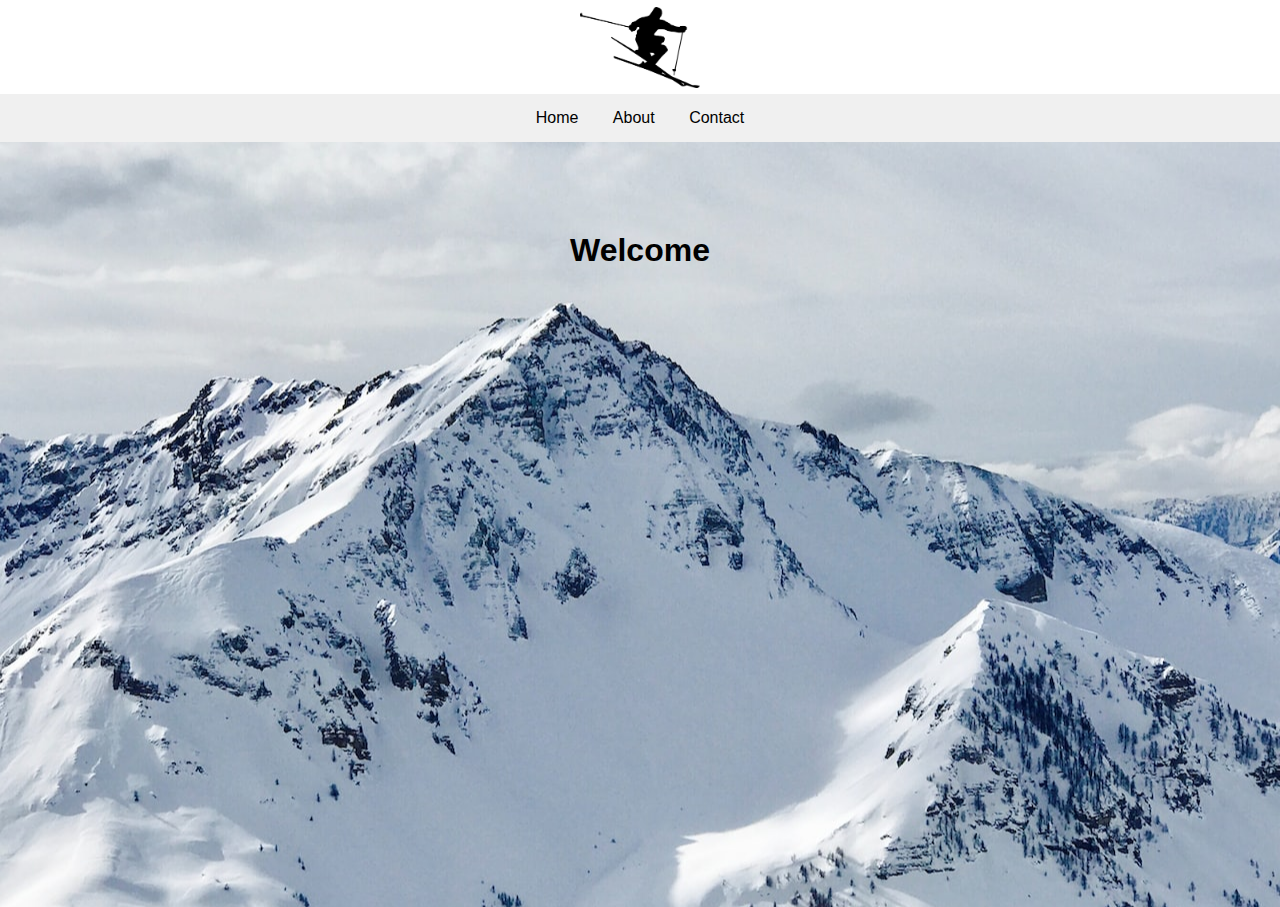
==== classwebsite/about.html @ 4af5ad09 "Add files via upload" ====
<!DOCTYPE html>
<html lang="en">
    <head>
        <title>about us</title>
        <link rel="icon" href="icon_payload.bmp">
        <link rel="stylesheet" href="styles.css">
    </head>
    <body>
        <header class="main-header">
            <img src="Skiing-PNG-Picture.png" class="logo">
            <nav class="navigation">
                <a href="index.html">Home</a>
                <a href="about.html">About</a>
                <a href="Contact.html">Contact</a>
            </nav>
        </header>
        <div class="home-banner">
<h1>Welcome</h1>
        </div>
        </header>
        <main class="content">
        </header>
        <main class="content"></main>
        <footer class="footer"></footer>
    </body>
</html>
---- classwebsite/styles.css ----
body{
    font-family: Arial, Helvetica, sans-serif;
    background-color: #aebdca;
    margin: 0%;
}

.main-header {
    background-color: #ffffff;
    min-height: 5ch;
    
} 
.logo {
    width: 120px;
    padding: 5pt;
    display: block;
    margin-left: auto;
    margin-right: auto;
}
.navigation  {
    color: rgb(252, 255, 249);
    text-align: center;
    background-color: rgb(240, 240, 240);
}

.navigation a { 
    color: black;
    text-decoration: none;
    display: inline-block;
    padding: 15px;

}
.logo:hover {
    transform: rotate(180deg) 
}

.navigation a:hover {
    background-color: black;
    background-color: #ffffff;
}
.home-banner {
    background-image: url("tom-coomer-de0P588zgls-unsplash.jpg");
    height: 85vh;
    background-position: center;
}
.home-banner h1 {
    margin: 0;
    text-align: center;
    padding-top: 10vh;
}

.main-footer {
    min-height: 1ch;
    background-color: #ffffff;
}
.social-nav{
    text-align: center;
}
.social-nav a{
    display: inline-block;
    font-size: 1em;
    color: #126fc0;
    margin: 1ch;
}
.social-nav a:hover{
    background-color: #ffffff;

}
.contact-banner {
    background-image: url("jorg-angeli-eW7v3RTVnqM-unsplash.jpg");
    height: 85vh;
    background-position: center;
    text-align: center;
    font-size: large;
}
.copyright{
    text-align: center;
}

#contact {
    text-align: center;
}
.label {
    display: block;
}
.input{
    min-width: 25%;
    box-sizing: border-box;
    padding: 1ch;
    margin-bottom: 1.5ch;
}
.buttons{
    text-align: center;
    padding-bottom: 1em;
}
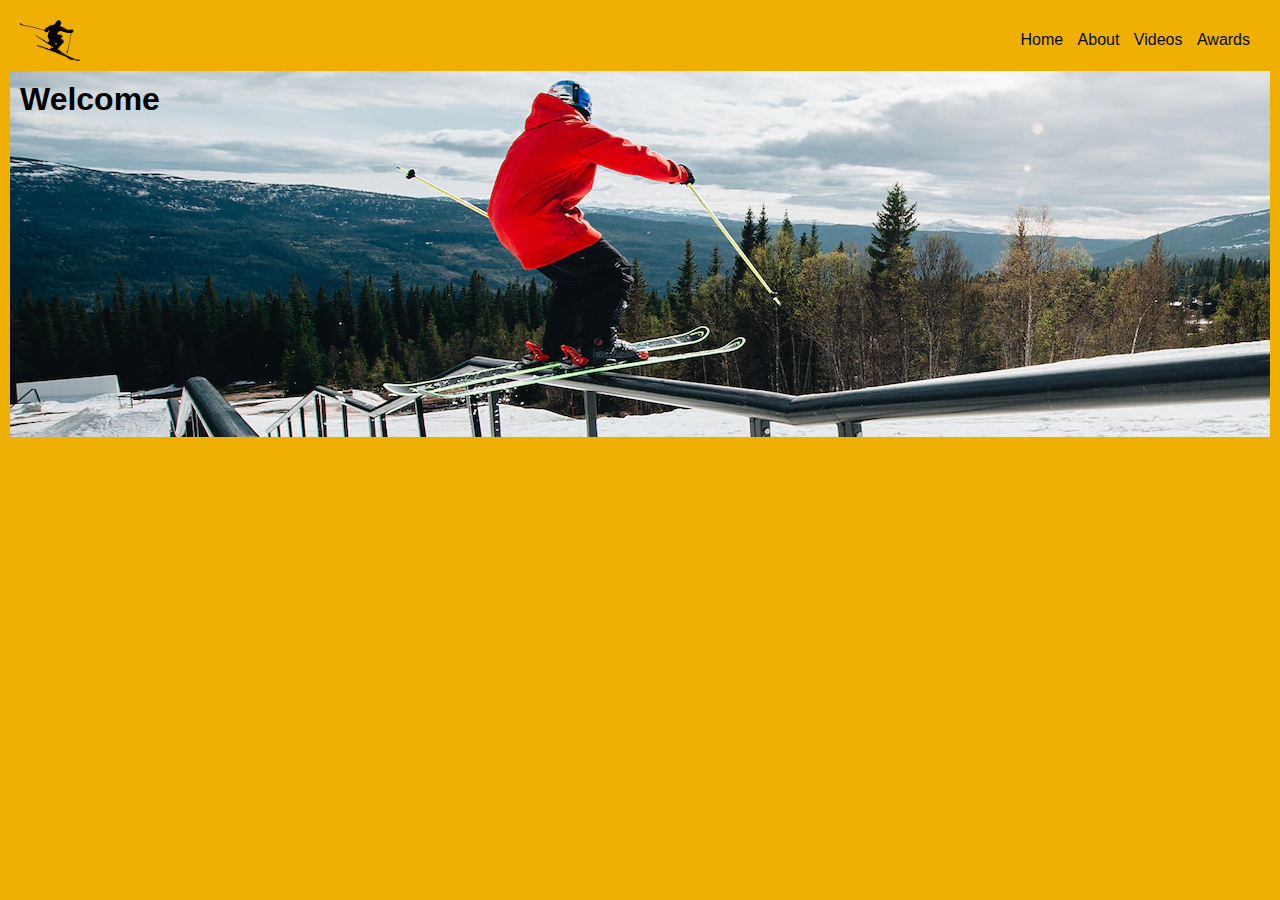
==== commit 049c2753: "second commit" ====
--- a/classwebsite/about.html
+++ b/classwebsite/about.html
@@ -11,7 +11,8 @@
             <nav class="navigation">
                 <a href="index.html">Home</a>
                 <a href="about.html">About</a>
-                <a href="Contact.html">Contact</a>
+                <a href="Videos.html">Videos</a>
+                <a href="Awards.html">Awards</a>
             </nav>
         </header>
         <div class="home-banner">
@@ -23,4 +24,8 @@
         <main class="content"></main>
         <footer class="footer"></footer>
     </body>
-</html>+</html>
+
+
+
+<link rel="icon" href="Skiing-PNG-Picture.png">--- a/classwebsite/styles.css
+++ b/classwebsite/styles.css
@@ -1,66 +1,126 @@
+@import url('https://fonts.googleapis.com/css2?family=PT+Serif&display=swap');
+@import url('https://fonts.googleapis.com/css2?family=Bebas+Neue&family=PT+Serif&display=swap');
+
+*{
+    box-sizing: border-box;
+    margin: 0;
+    padding: 5px;
+}
+
+img     {
+    max-width: 100%;
+}
+
+.column{
+    float: left;
+    width: 33.3%;
+
+}
+
+.row::after{
+    content: "";
+    display: table;
+    clear: both;
+}
+
+li, a, button {
+    font-family: PT+serif;
+     font-weight: 500;
+     font-size: 16px;
+     color: #020d13;
+     text-decoration: none;
+}
+
 body{
     font-family: Arial, Helvetica, sans-serif;
-    background-color: #aebdca;
+    /* background-image: linear-gradient(#060607, #D1C4C0,  #5E6167, #AEB3BB); */
     margin: 0%;
+    background-color: rgb(240,176,3);
 }
 
 .main-header {
-    background-color: #ffffff;
-    min-height: 5ch;
-    
+    display: flex;
+    justify-content: space-between;
+    align-items: center;
+    padding: 10px ; 
+    /* background-image: linear-gradient(#060607, #D1C4C0, #5E6167, #AEB3BB); */
+    background-color: rgb(240,176,3);
+
 } 
+.main-header h1{
+font-family: serif;
+padding-left: 17%;
+}
+
 .logo {
-    width: 120px;
-    padding: 5pt;
-    display: block;
-    margin-left: auto;
-    margin-right: auto;
+    width: 60px;
+    padding: 0pt;
 }
 .navigation  {
-    color: rgb(252, 255, 249);
-    text-align: center;
-    background-color: rgb(240, 240, 240);
+    list-style: none;
 }
 
-.navigation a { 
-    color: black;
-    text-decoration: none;
+
+
+.navigation li {
     display: inline-block;
-    padding: 15px;
+    padding: 0 10px;
+} 
+.navigation li a{
+    transition: all 0.3s ease 0s;
+}
 
+.navigation li a:hover {
+    color: #e0e6d9;
 }
+   
 .logo:hover {
     transform: rotate(180deg) 
+}    
+
+
+.home-banner {
+    background-image: url("jesperhero.webp"); 
+    height: 49vh;
+    width: 100
+    background-size: contain;
+    background-repeat: no-repeat;
 }
-
-.navigation a:hover {
-    background-color: black;
-    background-color: #ffffff;
-}
-.home-banner {
-    background-image: url("tom-coomer-de0P588zgls-unsplash.jpg");
-    height: 85vh;
-    background-position: center;
-}
-.home-banner h1 {
-    margin: 0;
-    text-align: center;
-    padding-top: 10vh;
+.home-banner-socialmedia {
+    background-image: url("socialmedia-removebg-preview.png"); 
+    height: 73vh;
+    background-size: contain;
+    background-repeat: no-repeat;
+    background-position: right;
+/* background-image: linear-gradient(85deg, rgba(240,176,3,1) 0%, rgba(218,207,113,1) 45%, rgba(216,164,2,1) 100%); */
+background-image: url("socialmedia-removebg-preview.png");
+background-color: rgb(240,176,3);
 }
 
 .main-footer {
-    min-height: 1ch;
+    min-height: 3ch;
     background-color: #ffffff;
+    /* padding-bottom: 10px; */
+    font-family: serif;
+    /* background-image: linear-gradient(#060607, #D1C4C0, #5E6167, #AEB3BB); */
+    background-color: rgb(240,176,3);
 }
+
+.footer.button {
+    color: white;
+    background-color: black;
+    padding: 2ch;
+    display: block;
+    text-decoration: none;
+    max-width: 150px;
+    text-align: center;
+    margin-top: 2ch;
+    border-radius: 1ch;
+  }
 .social-nav{
-    text-align: center;
+    text-align: right;
 }
-.social-nav a{
-    display: inline-block;
-    font-size: 1em;
-    color: #126fc0;
-    margin: 1ch;
-}
+
 .social-nav a:hover{
     background-color: #ffffff;
 
@@ -92,6 +152,14 @@
     text-align: center;
     padding-bottom: 1em;
 }
+
+.copyright {
+text-align: center;
+}
+
+
+
+   
     
     
     
